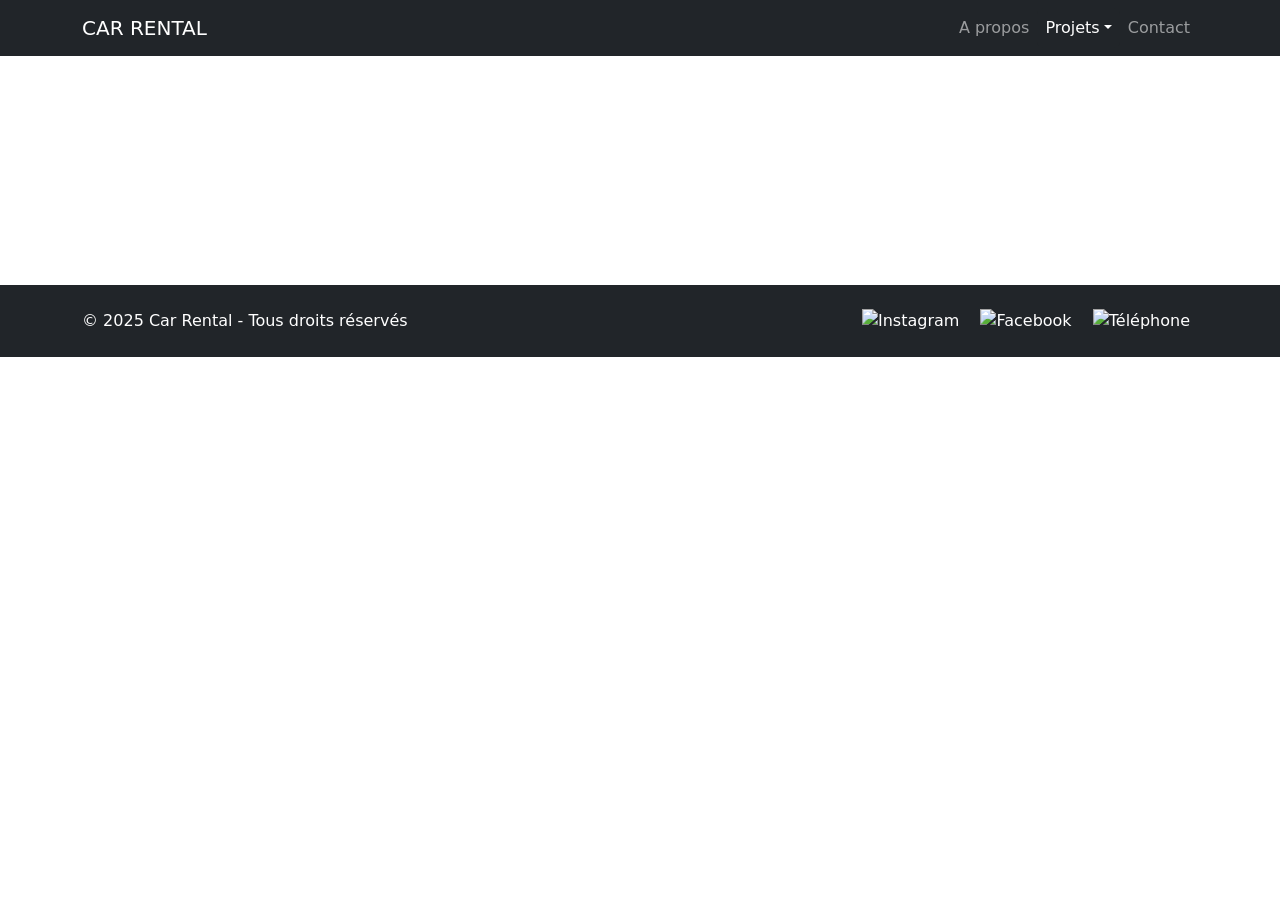
==== index.html @ f02feb06 "Add files via upload" ====
<!DOCTYPE html>
<html lang="en">
<head>
    <meta charset="UTF-8">
    <meta http-equiv="X-UA-Compatible" content="IE=edge">
    <meta name="viewport" content="width=device-width, initial-scale=1.0">
    <link rel="stylesheet" href="img.css">
    <link href="https://cdn.jsdelivr.net/npm/bootstrap@5.3.5/dist/css/bootstrap.min.css" rel="stylesheet" integrity="sha384-SgOJa3DmI69IUzQ2PVdRZhwQ+dy64/BUtbMJw1MZ8t5HZApcHrRKUc4W0kG879m7" crossorigin="anonymous">
    <link rel="stylesheet" href="https://cdn.jsdelivr.net/npm/bootstrap-icons@1.11.3/font/bootstrap-icons.min.css">
    <script src="https://cdn.jsdelivr.net/npm/bootstrap@5.3.3/dist/js/bootstrap.bundle.min.js"></script>
    <title>Document</title>
</head>
<body>
    <nav class="navbar navbar-expand-lg navbar-dark bg-dark fixed-top">
        <div class="container">
            <a class="navbar-brand" href="test.html">CAR RENTAL</a> <!-- redirection vers l'accueil -->
            <button class="navbar-toggler" type="button" data-bs-toggle="collapse" data-bs-target="#navbarNav">
                <span class="navbar-toggler-icon"></span>
            </button>
            <div class="collapse navbar-collapse" id="navbarNav">
                <ul class="navbar-nav ms-auto">
                    <li class="nav-item">
                        <a class="nav-link" href="..//exam/test.html">A propos</a>
                    </li>
                    <li class="nav-item dropdown bg-dark rounded-2">
                        <a class="nav-link dropdown-toggle text-white" href="#" id="navbarDropdown" role="button" data-bs-toggle="dropdown" aria-expanded="false">Projets</a>
                        <ul class="dropdown-menu bg-dark" aria-labelledby="navbarDropdown">
                            <li><a class="dropdown-item text-white" href="module1.html">Standard</a></li>
                            <li><a class="dropdown-item text-white" href="module2.html">Economique</a></li>
                            <li><a class="dropdown-item text-white" href="module3.html">Luxe</a></li>
                        </ul>
                    </li>
                    <li class="nav-item">
                        <a class="nav-link" href="contact.html">Contact</a>
                    </li>
                </ul>
            </div>
        </div>
    </nav>
    <section class="hero">
        <div class="bg-image d-flex justify-content-center align-items-center">
            <div class="container text-white text-left">
                <div class="text-background p-2 text-center text-white">
                <h1 class="fs-4">La liberté de rouler en toute confiance</h1>
                <p class="lead fs-4">Car Rental est votre partenaire de confiance pour la location de voitures, avec une flotte moderne et variée.
                    Que vous ayez besoin d'une citadine, d’un SUV ou d’un véhicule de luxe, nous avons ce qu’il vous faut.
                    Notre priorité : votre confort, votre sécurité, et un service client réactif.
                    Réservez facilement en ligne ou par téléphone, sans stress ni paperasse inutile.
                    Nous offrons des tarifs compétitifs, clairs et sans mauvaise surprise.
                    Avec Car Rental, partez l’esprit tranquille et profitez de chaque trajet.</p>
                </div>
            </div>
        </div>
    </section>





      <!-- Footer -->
      <footer class="bg-dark text-white py-4">
        <div class="container d-flex justify-content-between align-items-center">
          <p class="mb-0">&copy; 2025 Car Rental - Tous droits réservés</p>
          <div>
            <!-- Icônes des réseaux sociaux en SVG avec espacements -->
            <img src="../exam/img/instagram.svg" alt="Instagram" width="24" height="24" class="mx-2">
            <img src="../exam/img/facebook.svg" alt="Facebook" width="24" height="24" class="mx-2">
            <img src="../exam/img/telephone-fill.svg" alt="Téléphone" width="24" height="24" class="mx-2">
          </div>
        </div>
      </footer>
    
</body>
</html>
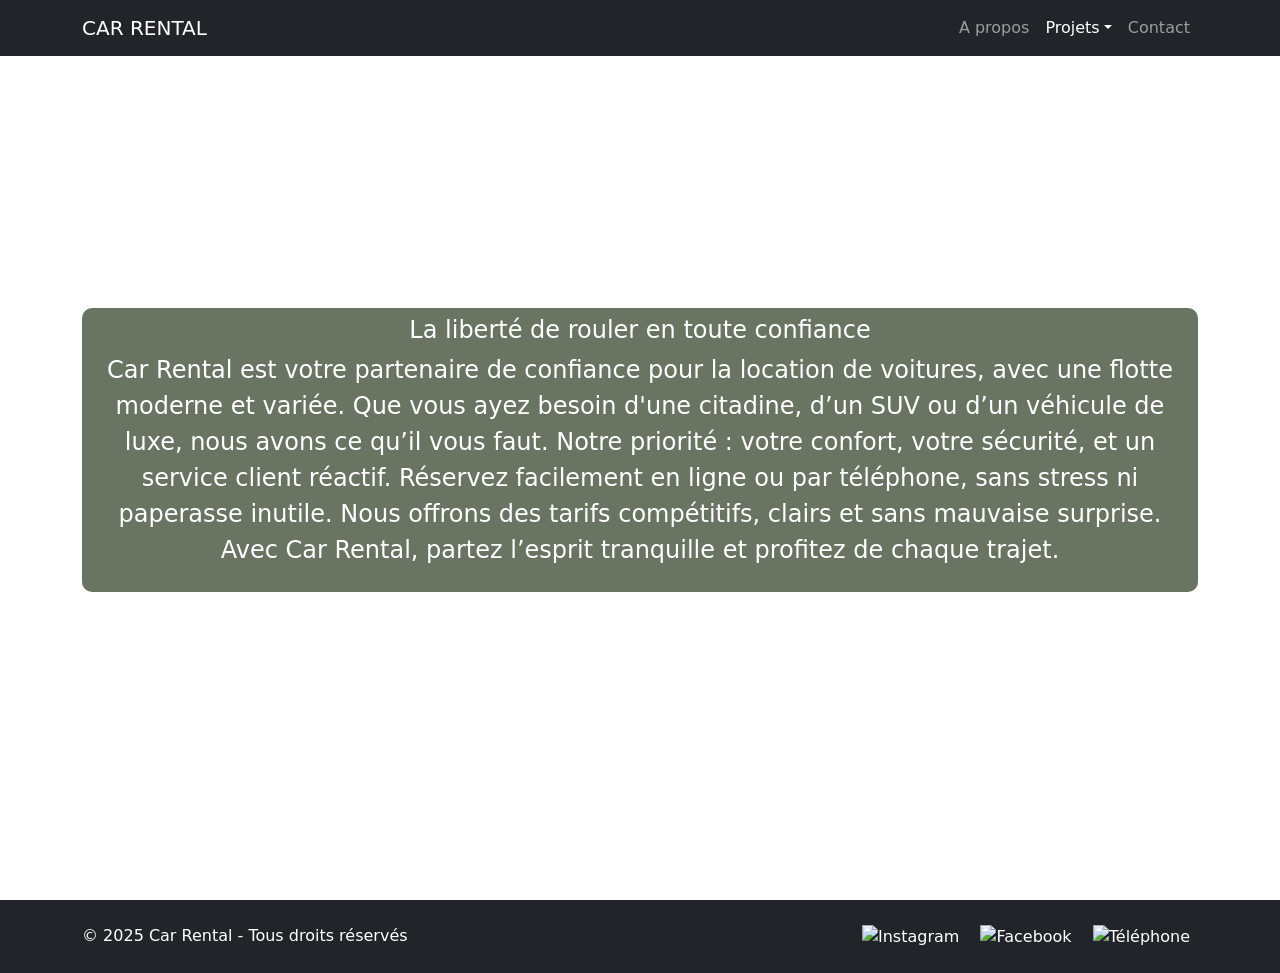
==== commit cc63c225: "Update index.html" ====
--- a/index.html
+++ b/index.html
@@ -4,30 +4,30 @@
     <meta charset="UTF-8">
     <meta http-equiv="X-UA-Compatible" content="IE=edge">
     <meta name="viewport" content="width=device-width, initial-scale=1.0">
-    <link rel="stylesheet" href="img.css">
+    <link rel="stylesheet" href="css.css">
     <link href="https://cdn.jsdelivr.net/npm/bootstrap@5.3.5/dist/css/bootstrap.min.css" rel="stylesheet" integrity="sha384-SgOJa3DmI69IUzQ2PVdRZhwQ+dy64/BUtbMJw1MZ8t5HZApcHrRKUc4W0kG879m7" crossorigin="anonymous">
     <link rel="stylesheet" href="https://cdn.jsdelivr.net/npm/bootstrap-icons@1.11.3/font/bootstrap-icons.min.css">
     <script src="https://cdn.jsdelivr.net/npm/bootstrap@5.3.3/dist/js/bootstrap.bundle.min.js"></script>
-    <title>Document</title>
+    <title>Car Rental</title>
 </head>
 <body>
     <nav class="navbar navbar-expand-lg navbar-dark bg-dark fixed-top">
         <div class="container">
-            <a class="navbar-brand" href="test.html">CAR RENTAL</a> <!-- redirection vers l'accueil -->
+            <a class="navbar-brand" href="index.html">CAR RENTAL</a> <!-- redirection vers l'accueil -->
             <button class="navbar-toggler" type="button" data-bs-toggle="collapse" data-bs-target="#navbarNav">
                 <span class="navbar-toggler-icon"></span>
             </button>
             <div class="collapse navbar-collapse" id="navbarNav">
                 <ul class="navbar-nav ms-auto">
                     <li class="nav-item">
-                        <a class="nav-link" href="..//exam/test.html">A propos</a>
+                        <a class="nav-link" href="index.html">A propos</a>
                     </li>
                     <li class="nav-item dropdown bg-dark rounded-2">
                         <a class="nav-link dropdown-toggle text-white" href="#" id="navbarDropdown" role="button" data-bs-toggle="dropdown" aria-expanded="false">Projets</a>
                         <ul class="dropdown-menu bg-dark" aria-labelledby="navbarDropdown">
-                            <li><a class="dropdown-item text-white" href="module1.html">Standard</a></li>
-                            <li><a class="dropdown-item text-white" href="module2.html">Economique</a></li>
-                            <li><a class="dropdown-item text-white" href="module3.html">Luxe</a></li>
+                            <li><a class="dropdown-item text-white" href="Standard.html">Standard</a></li>
+                            <li><a class="dropdown-item text-white" href="Economie.html">Economique</a></li>
+                            <li><a class="dropdown-item text-white" href="Luxe.html">Luxe</a></li>
                         </ul>
                     </li>
                     <li class="nav-item">
@@ -71,4 +71,4 @@
       </footer>
     
 </body>
-</html>+</html>
--- a/css.css
+++ b/css.css
@@ -0,0 +1,28 @@
+.bg-image {
+    background-image: url('..//exam/img/ChatGPT\ Image\ 10\ avr.\ 2025\,\ 21_43_03.png');
+    background-size: cover;
+    background-position: center;
+    height: 100vh; /* Ajuste la hauteur selon tes besoins */
+
+  }
+
+  .text-background {
+    background-color: rgb(106, 116, 98); /* Arrière-plan clair avec 80% de transparence */
+    border-radius: 10px; /* Bordures arrondies pour un effet plus doux */
+}
+
+.icon-size {
+  width: 30px;  /* Ajuste la largeur de l'icône */
+  height: 30px; /* Ajuste la hauteur de l'icône */
+}
+
+.nav-link.dropdown-toggle:hover {
+  background-color: #333 !important; /* Couleur gris foncé au survol */
+  color: #fff !important; /* Texte blanc */
+}
+
+.dropdown-item:hover {
+  background-color: #444 !important; /* Couleur gris foncé ou noir pour les items du menu */
+  color: #fff !important;
+  transition: 0.3s ease; /* Pour un effet doux */
+}
